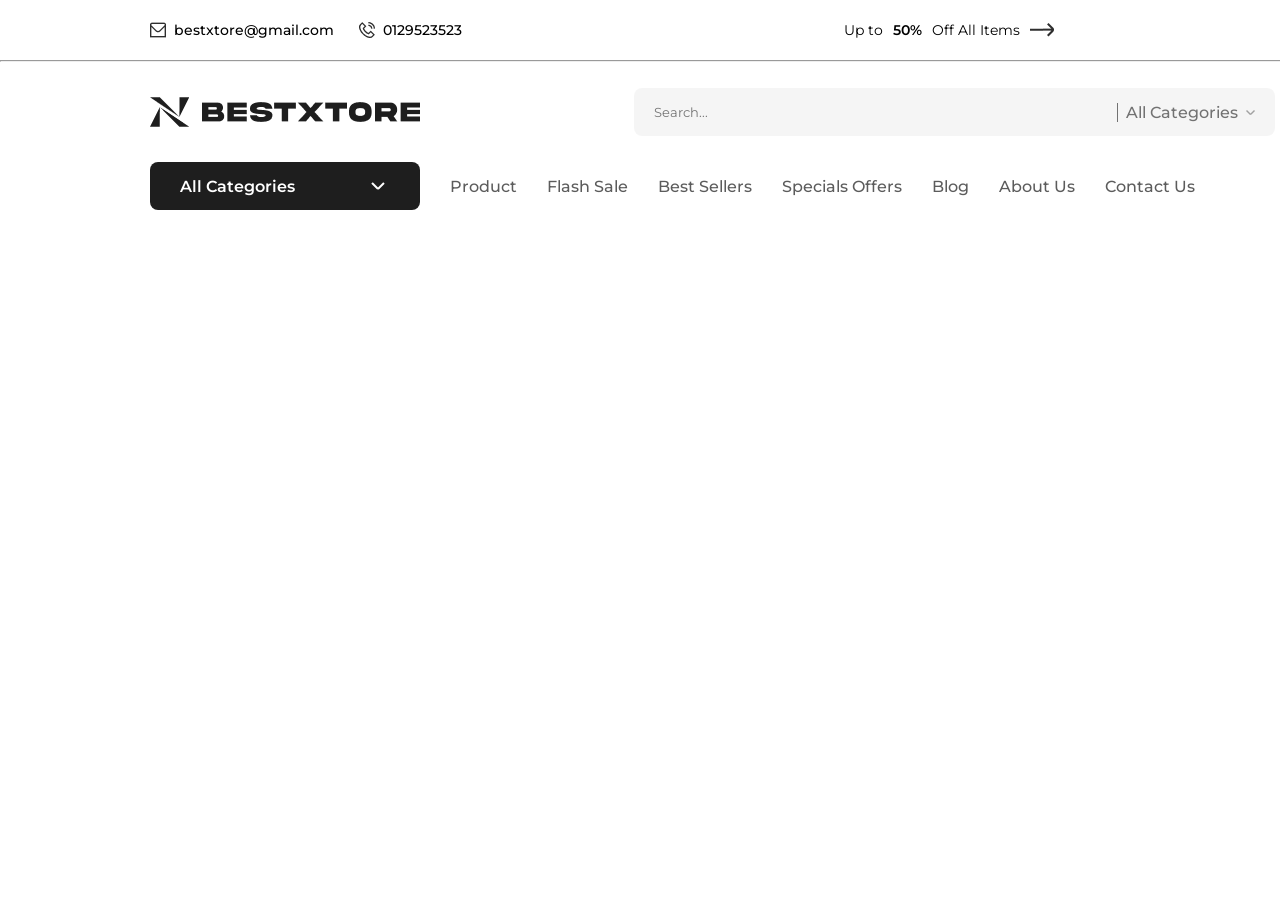
==== otabek/index.html @ 10db70b0 "qwert" ====
<!DOCTYPE html>
<html lang="en">
<head>
    <meta charset="UTF-8">
    <meta name="viewport" content="width=device-width, initial-scale=1.0">
    <title>Document</title>
    <link rel="stylesheet" href="otabek.css">
</head>
<body>
    <div class="container">
        <!-- UpItems -->
        <div class="UpItems container">
            <div class="prompt">
                <p class="prompt__p"><img src="icon/MAIL (1).png" alt="icon">bestxtore@gmail.com</p>
                <p class="prompt__p"><img src="icon/PHONE CALL.png" alt="icon">0129523523</p>
            </div>

            <p class="UpItems__p">Up to <b>50%</b> Off All Items <img src="icon/01 align center.png" alt="icon"></p>

            <div class="UpItems__us"> 
                <p class="UpItems__us--p"><img src="icon/TRUCK.png" alt="icon">Track Your Order</p>

                <img src="icon/LINE.png" alt="LINE">

                <img src="icon/BUTTON (4).png" alt="us">

                <img src="icon/LINE.png" alt="LINE">

                <p class="UpItems__us--p">USD<img src="icon/01 align center (1).png" alt="icon"></p>
            </div>
        </div>
        <hr>

        <!-- header -->
        <header class="header container">
            <img src="icon/LOGO (1).png" alt="icon">

            <div class="header__flex">
                <div class="header__flex--box">
                
                    <input class="header__flex--input" type="text" placeholder="Search...">


                    <div class="flex">
                        <img src="icon/LINE.png" alt="LINE">
                        <p class="header__flex--input--p">All Categories <img src="icon/Vector (19).png" alt="Vector"></p>
                    </div>
                </div>

                <img src="icon/SEARCH.png" alt="icon">
            </div>

            <div>
                <img src="icon/ICON (3).png" alt="icon">
            </div>
        </header>


        <!-- header2 -->
        <header class="header2">

            <div class="flex2">

                <div class="header2__div">
                    <p class="header2__div--p">All Categories</p>
                     <img src="icon/ANGLE SMALL.png" alt="icon">
                </div>

                <nav>
                <ul class="header2__nav">
                    <li>
                        <a class="header2__nav--link we" href="#">Product</a>
                    </li>

                    <li>
                        <a class="header2__nav--link" href="#">Flash Sale</a>
                    </li>

                    <li>
                        <a class="header2__nav--link" href="#">Best Sellers</a>
                    </li>


                    <li>
                        <a class="header2__nav--link" href="#">Specials Offers</a>
                    </li>

                    <li>
                        <a class="header2__nav--link" href="#">Blog</a>
                    </li>

                    <li>
                        <a class="header2__nav--link" href="#">About Us</a>
                    </li>

                    <li>
                        <a class="header2__nav--link" href="#">Contact Us</a>
                    </li>
                </ul>
                </nav>
            </div>

            <div class="flex3">
                <img src="icon/MAP MARKER.png" alt="MARKER">

                <p class="flex3__p">Stores Near You <span> 20Stores Nationwide</span></p>
            </div>
        </header>

    </div>
    <script src="otabek.js"></script>
</body>
</html>
---- otabek/otabek.css ----
/* Montserrat */
@import url('https://fonts.googleapis.com/css2?family=Montserrat:ital,wght@0,100..900;1,100..900&display=swap');

*{
    margin: 0;
    padding: 0;
    box-sizing: border-box;
    text-decoration: none;
    list-style: none;
    font-family: "Montserrat", sans-serif;
}

.container{
    width: 1920px;
    max-width: 1920px;
    margin: auto;
}


/* UpItems */

.UpItems{
    width: 100%;
    height: 60px;
    display: flex;
    align-items: center;
    justify-content: space-between;
    padding: 0 150px;
}

.prompt{
    display: flex;
    align-items: center;
    gap: 25px;
}

.prompt__p{
    display: flex;
    align-items: center;
    gap: 8px;
    font-size: 14px;
    font-weight: 500;
}

.UpItems__p{
    display: flex;
    align-items: center;
    gap: 10px;
    font-size: 14px;
    font-weight: 400;
}

b{
    font-weight: 600;
}

.UpItems__us{
    display: flex;
    align-items: center;
    gap: 24px;
}

.UpItems__us--p{
    display: flex;
    align-items: center;
    font-size: 14px;
    font-weight: 500;
    gap: 8px
}


/* header */

.header{
    display: flex;
    align-items: center;
    justify-content: space-between;
    padding: 20px 150px;
}


.header__flex{
    display: flex;
    align-items: center;
    gap: 10px;
}

.header__flex--box{
    width: 641px;
    height: 48px;
    background-color: #0000000A;
    border-radius: 8px;
    padding: 14px 20px;
    display: flex;
    align-items: center;
    justify-content: space-between;
}


.header__flex--input{
    width: 230px;
    height: 18px;
    border: none;
    background: none;
    outline: none;
}


.header__flex--input--p{
    font-size: 16px;
    font-weight: 500;
    color: #727272;
    margin-left: 8px;
    display: flex;
    align-items: center;
    gap: 8px;
}


.flex{
    display: flex;
}


/* header2 */

.header2{
    display: flex;
    align-items: center;
    justify-content: space-between;
    margin-bottom: 20px;
    padding: 0 150px;
}

.flex2{
    display: flex;
    align-items: center;
    gap: 30px;
}


.header2__div{
    width: 270px;
    height: 48px;
    display: flex;
    align-items: center;
    justify-content: space-between;
    background-color: #1E1E1E;
    border-radius: 8px;
    padding: 14px 30px;
}

.header2__div--p{
    font-size: 16px;
    font-weight: 600;
    color: #fff;
}

.header2__nav{
    display: flex;
    align-items: center;
    gap: 30px;
}


.header2__nav--link{
    font-size: 16px;
    font-weight: 500;
    color: #5C5C5C;
}

.header2__nav--link:active{
    font-weight: 600;
    color: #1E1E1E;
}


.flex3{
    display: flex;
    align-items: center;
    gap: 10px;
}

.flex3__p{
    font-size: 14;
    font-weight: 500;
    width: 180px;
    color: #000;
}

span{
    color: #2E2E2E;
    font-weight: 400;
}
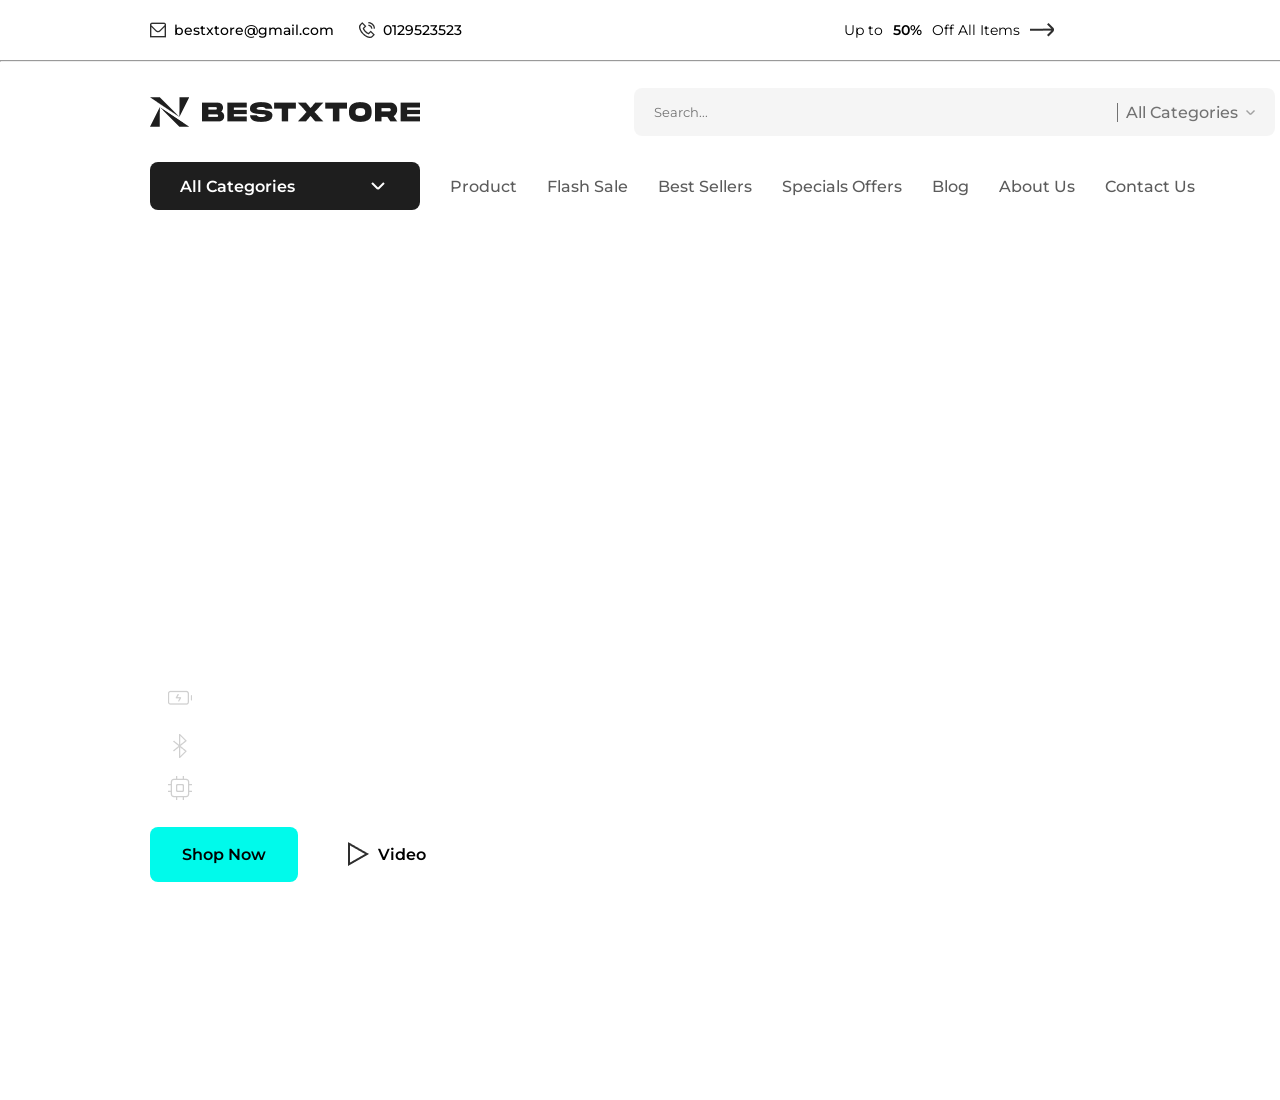
==== commit 2daf06cd: "qwert" ====
--- a/otabek/index.html
+++ b/otabek/index.html
@@ -9,7 +9,7 @@
 <body>
     <div class="container">
         <!-- UpItems -->
-        <div class="UpItems container">
+        <div class="UpItems container " >
             <div class="prompt">
                 <p class="prompt__p"><img src="icon/MAIL (1).png" alt="icon">bestxtore@gmail.com</p>
                 <p class="prompt__p"><img src="icon/PHONE CALL.png" alt="icon">0129523523</p>
@@ -107,6 +107,35 @@
             </div>
         </header>
 
+
+        <!-- hero -->
+        <div class="hero container">
+            <div>
+                <img src="icon/ICON (4).png" alt="icon">
+
+                <p class="hero__p">Bluetooth headphone</p>
+
+                <h2 class="hero__text">AirPods Pro 2023</h2>
+
+                <p class="hero__p2">Delivers vivid sound quality with outstanding 3-D sound reproduction</p>
+
+                <div class="hero__box">
+                    <h3 class="hero__box--text"><img src="icon/ICON (5).png" alt="icon">Battery capacity 6 hours - charging box 30 hours</h3>
+
+                    <h3 class="hero__box--text hg"><img src="icon/ICON (6).png" alt="icon">Bluetooth 5.3</h3>
+
+                    <h3 class="hero__box--text"><img src="icon/ICON (7).png" alt="icon">Chip H2</h3>
+
+                </div>
+
+                <div class="flex4">
+                    <button class="hero__btn">Shop Now</button>
+                    <button class="hero__btn2"><img src="icon/PLAY.png" alt="PLAY">Video</button>
+                </div>
+            </div>
+
+            <div></div>
+        </div>
     </div>
     <script src="otabek.js"></script>
 </body>
--- a/otabek/otabek.css
+++ b/otabek/otabek.css
@@ -191,4 +191,95 @@
 span{
     color: #2E2E2E;
     font-weight: 400;
+
+}
+
+
+/* hero */
+.hero{
+    height: 770px;
+    display: flex;
+    align-items: center;
+    justify-content: space-between;
+    padding: 0 150px;
+    background-image: url(icon/1dc9eee4bbab0730a75c85cef21836e36e76c5e1.png);
+    background-position: center;
+    background-size: cover;
+    background-repeat: no-repeat;
+    margin-bottom: 100px;
+}
+
+.hero__p{
+    font-size: 20px;
+    font-weight: 500;
+    margin-bottom: 14px;
+    margin-top: 20px;
+    color: #fff
+}
+
+.hero__text{
+    width: 388px;
+    font-size: 60px;
+    font-weight: 700;
+    color: #fff;
+}
+
+.hero__p2{
+    width: 285px;
+    font-size: 14px;
+    font-weight: 400;
+    color: #fff;
+    margin-top: 14px;
+    margin-bottom: 20px;
+}
+
+.hero__box{
+    width: 430px;
+    height: 140px;
+    border-radius: 12px;
+    border: 2px solid #fff;
+    padding: 14px 16px;
+}
+
+.hero__box--text{
+    display: flex;
+    align-items: center;
+    gap: 20px;
+    font-size: 14px;
+    font-weight: 500;
+    color: #fff;
+}
+
+.hg{
+    margin-top: 18px;
+    margin-bottom: 18px;
+}
+
+.flex4{
+    display: flex;
+    align-items: center;
+    gap: 16px;
+    margin-top: 20px;
+}
+
+.hero__btn{
+    padding: 18px 32px;
+    border-radius: 8px;
+    border: none;
+    background-color: #00FAEB;
+    font-size: 16px;
+    font-weight: 600;
+}
+
+.hero__btn2{
+    padding: 18px 32px;
+    display: flex;
+    align-items: center;
+    border-radius: 8px;
+    gap: 8px;
+    justify-content: center;
+    background-color: #fff;
+    border: none;
+    font-size: 16px;
+    font-weight: 600;
 }
